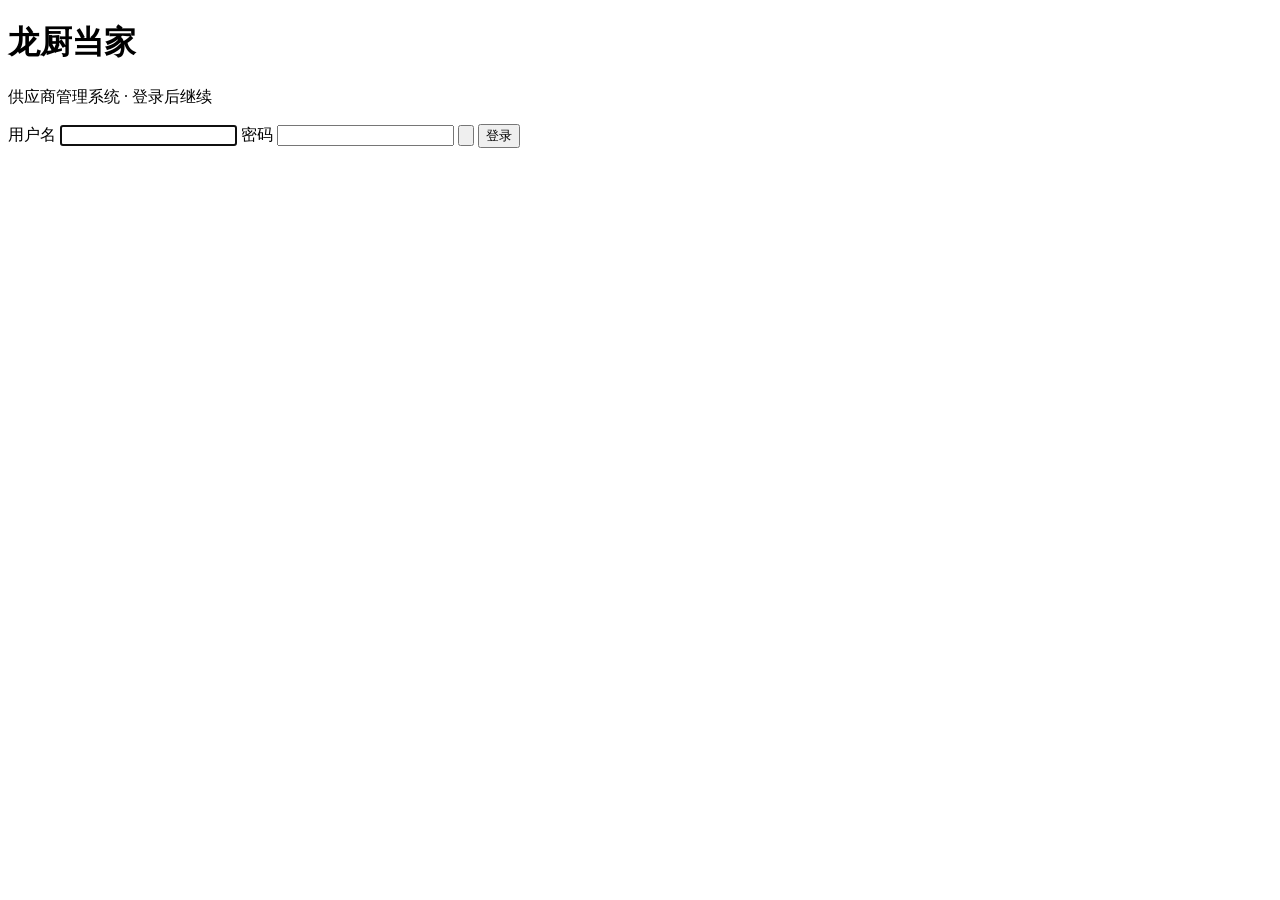
==== server/static/login.html @ 3f2ed41f "Add a cost tab for shop/supplier totals and unify the pine-and-paper UI. Admin management now only e" ====
<!DOCTYPE html>
<html lang="zh-CN">
<head>
  <meta charset="UTF-8" />
  <meta name="viewport" content="width=device-width, initial-scale=1, viewport-fit=cover" />
  <title>登录 · 龙厨当家</title>
  <script src="/static/device.js?v=2"></script>
  <link rel="stylesheet" href="/static/style.css?v=20260825e" />
</head>
<body class="login-body">
  <main class="login-shell">
    <h1>龙厨当家</h1>
    <p class="login-sub">供应商管理系统 · 登录后继续</p>
    <form id="loginForm" class="login-form" autocomplete="on">
      <label>
        用户名
        <input type="text" id="username" name="username" autocomplete="username" required autofocus />
      </label>
      <label>
        密码
        <span class="password-field">
          <input type="password" id="password" name="password" autocomplete="current-password" required />
          <button
            type="button"
            id="togglePassword"
            class="password-toggle"
            aria-label="显示密码"
            aria-pressed="false"
            title="显示密码"
          >
            <svg class="icon-wifi" viewBox="0 0 24 24" aria-hidden="true" focusable="false">
              <!-- 2 层 WiFi：外 / 内 -->
              <path d="M5.1 12.6a10.2 10.2 0 0 1 13.8 0l-1.8 1.9a7.6 7.6 0 0 0-10.2 0l-1.8-1.9z" />
              <path d="M8.7 16.5a5 5 0 0 1 6.6 0L12 20l-3.3-3.5z" />
            </svg>
          </button>
        </span>
      </label>
      <button type="submit" id="loginBtn">登录</button>
    </form>
    <p id="loginMsg" class="msg" hidden></p>
  </main>
  <script src="/static/login.js?v=8"></script>
</body>
</html>
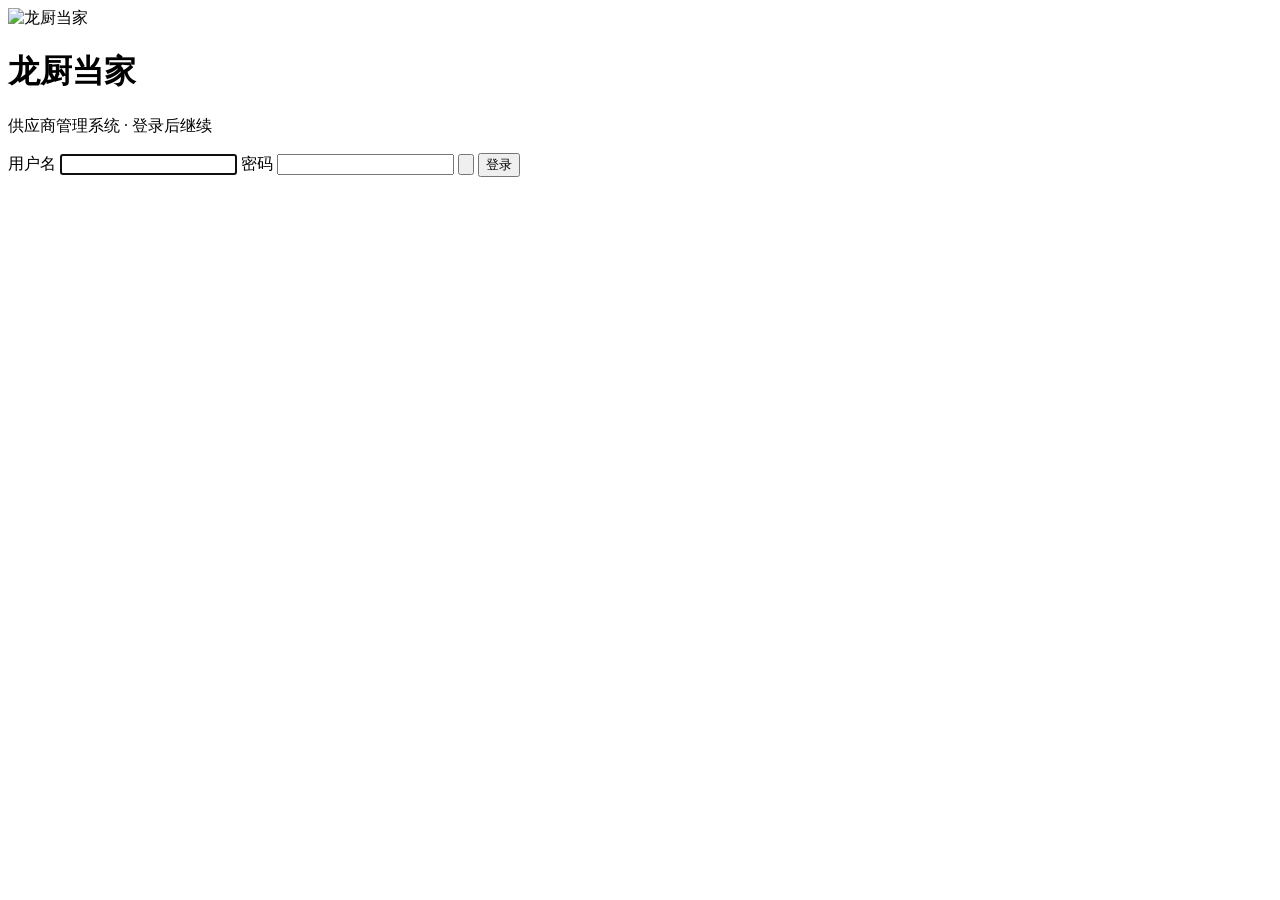
==== commit 33570a19: "Let admins switch into manager accounts, add a branded app icon, and auto-refresh cost and query fil" ====
--- a/server/static/login.html
+++ b/server/static/login.html
@@ -4,11 +4,14 @@
   <meta charset="UTF-8" />
   <meta name="viewport" content="width=device-width, initial-scale=1, viewport-fit=cover" />
   <title>登录 · 龙厨当家</title>
+  <link rel="icon" type="image/png" href="/static/favicon.png" />
+  <link rel="apple-touch-icon" href="/static/apple-touch-icon.png" />
   <script src="/static/device.js?v=2"></script>
-  <link rel="stylesheet" href="/static/style.css?v=20260825e" />
+  <link rel="stylesheet" href="/static/style.css?v=20260825l" />
 </head>
 <body class="login-body">
   <main class="login-shell">
+    <img class="login-icon" src="/static/app-icon.png" width="80" height="80" alt="龙厨当家" />
     <h1>龙厨当家</h1>
     <p class="login-sub">供应商管理系统 · 登录后继续</p>
     <form id="loginForm" class="login-form" autocomplete="on">
